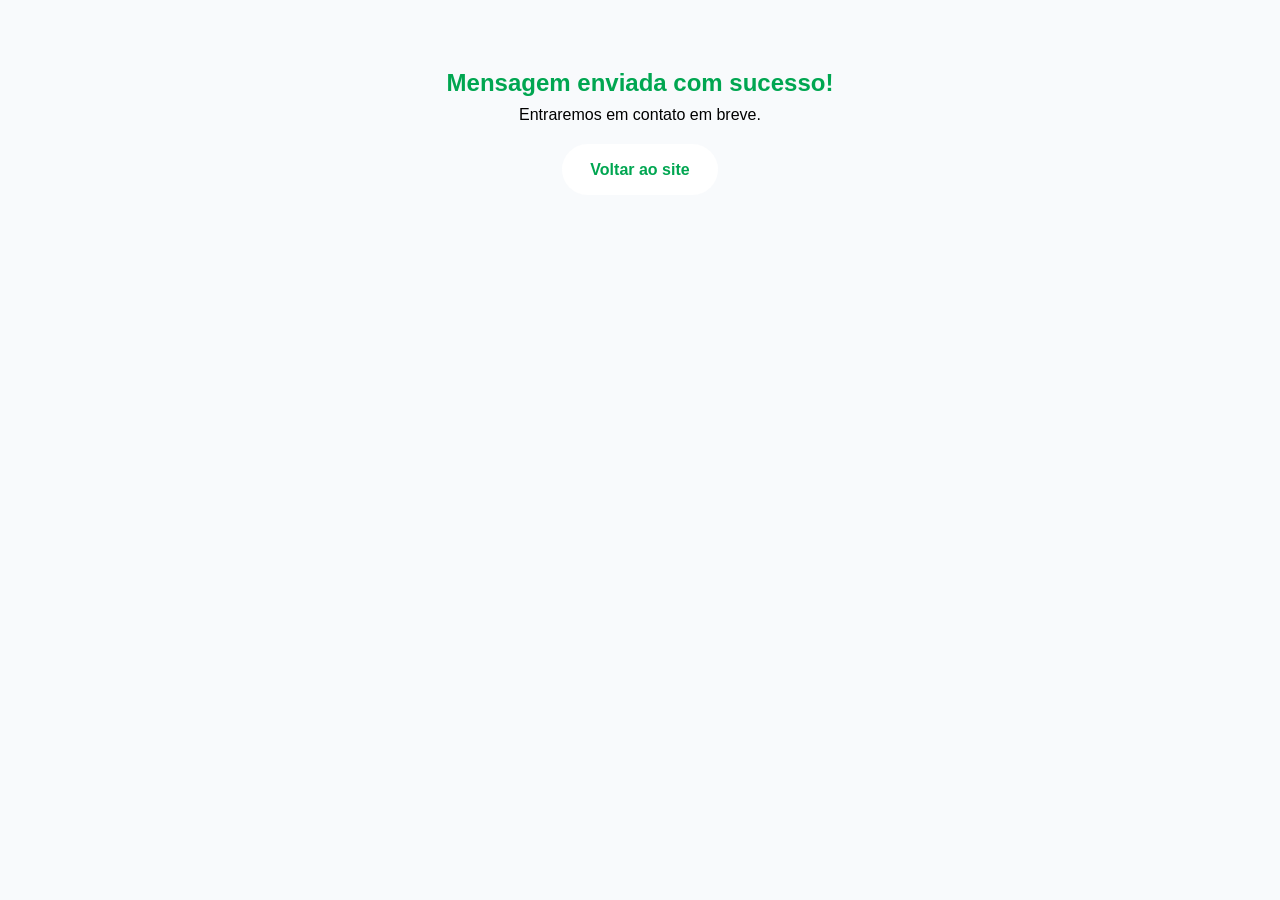
==== obrigado.html @ bd677264 "modelo  1.0 Acrecentei novos recursos e responsabilidade ao site, incremento do maps e modelo novo d" ====
<!DOCTYPE html>
<html lang="pt-br">
<head>
  <meta charset="UTF-8">
  <title>Obrigado!</title>
  <link rel="stylesheet" href="css/style.css">
</head>
<body>
  <section style="text-align: center; padding: 4rem 1rem;">
    <h1 style="color: #00A651;">Mensagem enviada com sucesso!</h1>
    <p>Entraremos em contato em breve.</p>
    <a href="index.html" class="btn" style="margin-top: 1rem;">Voltar ao site</a>
  </section>
</body>
</html>
---- css/style.css ----
:root {
  --primary: #00A651;
  --dark: #000000;
  --light: #f8fafc;
  --gray: #64748b;
}

* { margin: 0; padding: 0; box-sizing: border-box; }

body {
  font-family: 'Inter', sans-serif;
  background: var(--light);
  color: var(--dark);
  line-height: 1.6;
  overflow-x: hidden;
}

/* Cabeçalho */
header {
  background: white;
  box-shadow: 0 2px 10px rgba(0,0,0,0.1);
  position: sticky;
  top: 0;
  z-index: 1000;
}

nav {
  max-width: 1200px;
  margin: 0 auto;
  padding: 0.8rem 1rem;
  display: flex;
  justify-content: space-between;
  align-items: center;
}

.logo-img {
  height: 50px;
  width: auto;
}

.nav-links {
  display: flex;
  gap: 2rem;
}

.nav-links a {
  text-decoration: none;
  color: var(--dark);
  font-weight: 500;
  transition: color 0.3s;
}

.nav-links a:hover {
  color: var(--primary);
}

.menu-toggle {
  display: none;
  background: none;
  border: none;
  font-size: 1.5rem;
  cursor: pointer;
}

/* Hero */
.hero {
  /*background: linear-gradient(135deg, var(--primary) 0%, #006633 100%);*/
  background-image: url('../assets/img/hero-img-3.jpg'); 
  background-size: cover;
  color: white;
  text-align: center;
  padding: 4rem 1rem;
  clip-path: polygon(0 0, 100% 0, 100% 85%, 0 100%);
}

.hero h1 {
  font-size: 2.5rem;
  margin-bottom: 0.5rem;
  opacity: 0;
  transform: translateY(30px);
  animation: fadeUp 0.8s forwards;
}

.hero p {
  font-size: 1.2rem;
  max-width: 600px;
  margin: 0 auto 2rem;
  opacity: 0;
  animation: fadeUp 0.8s 0.3s forwards;
}

.btn {
  display: inline-block;
  background: white;
  color: var(--primary);
  padding: 0.8rem 1.8rem;
  border-radius: 50px;
  text-decoration: none;
  text-align: center;
  font-weight: 600;
  transition: all 0.3s;
  opacity: 0;
  animation: fadeUp 0.8s 0.6s forwards;
}

.btn:hover {
  transform: translateY(-3px);
  box-shadow: 0 10px 20px rgba(0,0,0,0.2);
}

/* Seções */
section {
  padding: 4rem 1rem;
  max-width: 1200px;
  margin: 0 auto;
}

h2 {
  text-align: center;
  font-size: 2.2rem;
  margin-bottom: 3rem;
  color: var(--dark);
}

/* Benefícios */
.benefits {
  display: grid;
  grid-template-columns: repeat(auto-fit, minmax(250px, 1fr));
  gap: 2rem;
  text-align: center;
}

.benefit-card {
  padding: 2rem;
  background: white;
  border-radius: 12px;
  box-shadow: 0 5px 15px rgba(0,0,0,0.05);
  opacity: 0;
  transform: translateY(30px);
  transition: all 0.4s;
}

.benefit-card.visible {
  opacity: 1;
  transform: translateY(0);
}

.benefit-card:hover {
  /*transform: translateY(-10px);*/
  transform: scale(1.05); /* Escala o card ao passar o mouse em cima */
  box-shadow: 0 15px 30px rgba(0,0,0,0.1);
}

.benefit-card i {
  font-size: 2.5rem;
  color: var(--primary);
  margin-bottom: 1rem;
}

/* Serviços/Produtos */
.products-grid {
  display: grid;
  grid-template-columns: repeat(auto-fit, minmax(280px, 1fr));
  gap: 2rem;
}

.product-img {
  height: 200px;
  background: #e2e8f0;
  background-size: cover;
  background-position: center;
}

.product-info {
  padding: 1.5rem;
}

.product-info h3 {
  margin-bottom: 0.5rem;
}


/* Sobre */
.about-content {
  display: grid;
  grid-template-columns: 1fr 1fr;
  gap: 3rem;
  align-items: center;
}

.about-img {
  background: #cbd5e1;
  height: 300px;
  border-radius: 12px;
  background-image: url('data:image/svg+xml,<svg xmlns="http://www.w3.org/2000/svg" viewBox="0 0 400 300"><rect fill="%23e2e8f0" width="400" height="300"/><text x="50%" y="50%" font-family="Arial" font-size="24" fill="%2394a3b8" text-anchor="middle" dominant-baseline="middle">Equipe AfiaCorte</text></svg>');
  background-size: cover;
}

/* Contato */
.contact-form {
  max-width: 600px;
  margin: 0 auto;
  background: white;
  padding: 2rem;
  border-radius: 12px;
  box-shadow: 0 10px 30px rgba(0,0,0,0.1);
}

.form-group {
  margin-bottom: 1rem;
}

label {
  display: block;
  margin-bottom: 0.5rem;
  font-weight: 600;
}

input, textarea {
  width: 100%;
  padding: 0.8rem;
  border: 1px solid #cbd5e1;
  border-radius: 8px;
  font-family: inherit;
}

/* WhatsApp Flutuante com ÍCONE */
.whatsapp-float {
  position: fixed;
  bottom: 20px;
  right: 20px;
  background: white;
  width: 60px;
  height: 60px;
  border-radius: 50%;
  display: flex;
  align-items: center;
  justify-content: center;
  box-shadow: 0 5px 15px rgba(0,0,0,0.2);
  z-index: 1000;
  animation: pulse 2s infinite;
  text-decoration: none;
  border: 3px solid var(--primary);
}

.whatsapp-float img {
  width: 36px;
  height: 36px;
}

.whatsapp-float:hover {
  transform: scale(1.1);
}

/* Rodapé */
footer {
  background: var(--dark);
  color: white;
  text-align: center;
  padding: 2rem 1rem;
  font-size: 0.9rem;
}

/* Animações */
@keyframes fadeUp {
  to { opacity: 1; transform: translateY(0); }
}

@keyframes pulse {
  0% { box-shadow: 0 0 0 0 rgba(0, 166, 81, 0.7); }
  70% { box-shadow: 0 0 0 10px rgba(0, 166, 81, 0); }
  100% { box-shadow: 0 0 0 0 rgba(0, 166, 81, 0); }
}

/* Responsivo */
@media (max-width: 768px) {
  .nav-links {
    display: none;
    flex-direction: column;
    position: absolute;
    top: 100%;
    left: 0;
    width: 100%;
    background: white;
    padding: 1rem;
    box-shadow: 0 5px 10px rgba(0,0,0,0.1);
  }

  .nav-links.active { display: flex; }
  .menu-toggle { display: block; }
  .hero h1 { font-size: 2rem; }
  .about-content { grid-template-columns: 1fr; }
  .about-img { order: -1; height: 200px; }
  .logo-img { height: 40px; }
}

/* nova animação */
/* ===== FLIP CARD - VERSÃO FINAL QUE FUNCIONA ===== */
.products-container {
  display: grid;
  grid-template-columns: repeat(auto-fit, minmax(280px, 1fr));
  gap: 2rem;
  padding: 2rem 1rem;
  max-width: 1200px;
  margin: 0 auto;
}

.product-card-wrapper {
  perspective: 1000px;
  height: 400px;
  opacity: 0;
  transform: scale(0.9);
  transition: all 0.4s ease;
  position: relative;
}

.product-card-wrapper.visible {
  opacity: 1;
  transform: scale(1);
}

/* CARD BASE */
.product-card {
  position: absolute;
  width: 100%;
  height: 100%;
  top: 0;
  left: 0;
  border-radius: 12px;
  overflow: hidden;
  box-shadow: 0 5px 15px rgba(0,0,0,0.05);
  transition: transform 0.6s ease;
  transform-style: preserve-3d;
  backface-visibility: hidden;
  display: flex;
  flex-direction: column;
}

.front, .back {
  position: absolute;
  width: 100%;
  height: 100%;
  top: 0;
  left: 0;
  display: flex;
  flex-direction: column;
}

/* IMAGEM E INFO - ALTURA FIXA */
.product-img {
  height: 200px;
  background-size: cover;
  background-position: center;
  flex-shrink: 0;
}

.product-info,
.back-info {
  padding: 1.5rem;
  flex: 1;
  display: flex;
  flex-direction: column;
  justify-content: space-between;
}

.back-info {
  justify-content: flex-start;
  gap: 1rem;
}

/* CORES */
.front {
  z-index: 2;
  background: white;
}
.back {
  transform: rotateY(180deg);
  background: linear-gradient(135deg, #006633, var(--primary));
  color: white;
}

/* FLIP */
.flipped .front { transform: rotateY(-180deg); }
.flipped .back { transform: rotateY(0deg); }

/* BOTÕES */
.details-btn, .back-btn {
  cursor: pointer;
  color: var(--primary);
  font-weight: 600;
  text-align: center;
  padding: 0.5rem;
  font-size: 0.9rem;
  transition: color 0.3s;
  animation: fadeUp 0.8s 0.6s forwards;
}
.back-btn { color: #a0d8ff; margin-top: auto; }

.description-full { font-size: 0.9rem; line-height: 1.6; }

/* ===== CONTATO + MAPA LADO A LADO (RESPONSIVO) ===== */
.contact-grid {
  display: grid;
  grid-template-columns: 1fr 1fr;
  gap: 2.5rem;
  max-width: 1200px;
  margin: 0 auto;
  padding: 0 1rem;
}

.contact-form {
  background: white;
  padding: 2rem;
  border-radius: 16px;
  box-shadow: 0 15px 35px rgba(0,0,0,0.1);
  height: fit-content;
}

.map-container {
  height: 480px;
  border-radius: 16px;
  overflow: hidden;
  box-shadow: 0 15px 35px rgba(0,0,0,0.1);
}

.map-container iframe {
  width: 100%;
  height: 100%;
  border: 0;
}

/* RESPONSIVO: MOBILE */
@media (max-width: 992px) {
  .contact-grid {
    grid-template-columns: 1fr;
    gap: 2rem;
  }

  .map-container {
    height: 380px;
  }
}

@media (max-width: 576px) {
  .contact-form {
    padding: 1.5rem;
  }

  .map-container {
    height: 300px;
  }
}

/* ===== VEJA MAIS - CARDS ESCONDIDOS ===== */
.hidden-card {
  display: none;
  opacity: 0;
  transform: translateY(20px);
  transition: all 0.6s ease;
}

.hidden-card.show {
  display: block;
  opacity: 1;
  transform: translateY(0);
}

.load-more-container {
  text-align: center;
  margin-top: 3rem;
}

.load-more-btn {
  background: var(--primary);
  color: white;
  padding: 0.9rem 2rem;
  font-size: 1.1rem;
  border-radius: 50px;
  transition: all 0.3s;
  cursor: pointer;
}

.load-more-btn:hover {
  transform: translateY(-3px);
  box-shadow: 0 10px 20px rgba(0, 166, 81, 0.3);
}

.load-more-btn.hidden {
  display: none;
}

/* ===== SEÇÃO SOBRE - CLEAN & PROFISSIONAL ===== */
.about-container {
  display: grid;
  grid-template-columns: 1fr 1fr;
  gap: 3rem;
  max-width: 1200px;
  margin: 0 auto;
  padding: 0 1rem;
  align-items: center;
}

.about-text {
  display: flex;
  flex-direction: column;
  gap: 1.5rem;
}

.about-text h2 {
  font-size: 2.2rem;
  color: var(--dark);
}

.about-text h3 {
  font-size: 1.5rem;
  color: var(--primary);
  margin-bottom: 0.5rem;
}

.highlight {
  font-size: 1.1rem;
  line-height: 1.7;
  color: #374151;
}

/* ÍCONES DE SERVIÇOS */
.services-grid {
  display: grid;
  grid-template-columns: 1fr 1fr;
  gap: 1rem;
  margin: 1rem 0;
}

.service-item {
  display: flex;
  align-items: center;
  gap: 0.8rem;
  font-size: 0.95rem;
  color: #4b5563;
}

.icon {
  width: 36px;
  height: 36px;
  background: var(--primary);
  color: white;
  border-radius: 50%;
  display: flex;
  align-items: center;
  justify-content: center;
  font-weight: bold;
  font-size: 0.9rem;
  flex-shrink: 0;
}

/* MARCAS */
.brands-title {
  font-weight: 600;
  color: #1f2937;
  margin-top: 1rem;
}

.brands-logos {
  display: flex;
  flex-wrap: wrap;
  gap: 1rem;
  margin: 0.8rem 0;
}

.brands-logos span {
  background: #f3f4f6;
  color: #374151;
  padding: 0.4rem 0.9rem;
  border-radius: 8px;
  font-size: 0.9rem;
  font-weight: 500;
}

/* BOTÃO */
.about-btn {
  align-self: flex-start;
  margin-top: 1rem;
  padding: 0.8rem 1.8rem;
  font-size: 1rem;
}

/* IMAGEM COM SOBREPOSIÇÃO */
.about-visual {
  position: relative;
  border-radius: 16px;
  overflow: hidden;
  box-shadow: 0 20px 40px rgba(0,0,0,0.1);
}

.about-img {
  height: 500px;
  background: #cbd5e1;
  background-image: url('data:image/svg+xml,<svg xmlns="http://www.w3.org/2000/svg" viewBox="0 0 600 500"><rect fill="%23e5e7eb" width="600" height="500"/><text x="50%" y="50%" font-family="Arial" font-size="32" fill="%239ca3af" text-anchor="middle" dominant-baseline="middle">Fachada AfiaCorte</text></svg>');
  background-size: cover;
  background-position: center;
}

.about-overlay {
  position: absolute;
  bottom: 1.5rem;
  left: 1.5rem;
  background: rgba(0, 166, 81, 0.95);
  color: white;
  padding: 1rem 1.5rem;
  border-radius: 12px;
  text-align: center;
}

.stat {
  font-size: 2rem;
  font-weight: bold;
  margin: 0;
}

.stat-label {
  font-size: 0.9rem;
  margin: 0;
  opacity: 0.9;
}

/* RESPONSIVO */
@media (max-width: 992px) {
  .about-container {
    grid-template-columns: 1fr;
    text-align: center;
  }

  .about-text {
    order: 2;
  }

  .about-visual {
    order: 1;
    height: 350px;
  }

  .services-grid {
    grid-template-columns: 1fr;
  }

  .about-btn {
    align-self: center;
  }
}

@media (max-width: 576px) {
  .about-img {
    height: 280px;
  }

  .about-overlay {
    left: 1rem;
    right: 1rem;
    bottom: 1rem;
    padding: 0.8rem;
  }

  .stat {
    font-size: 1.6rem;
  }
}
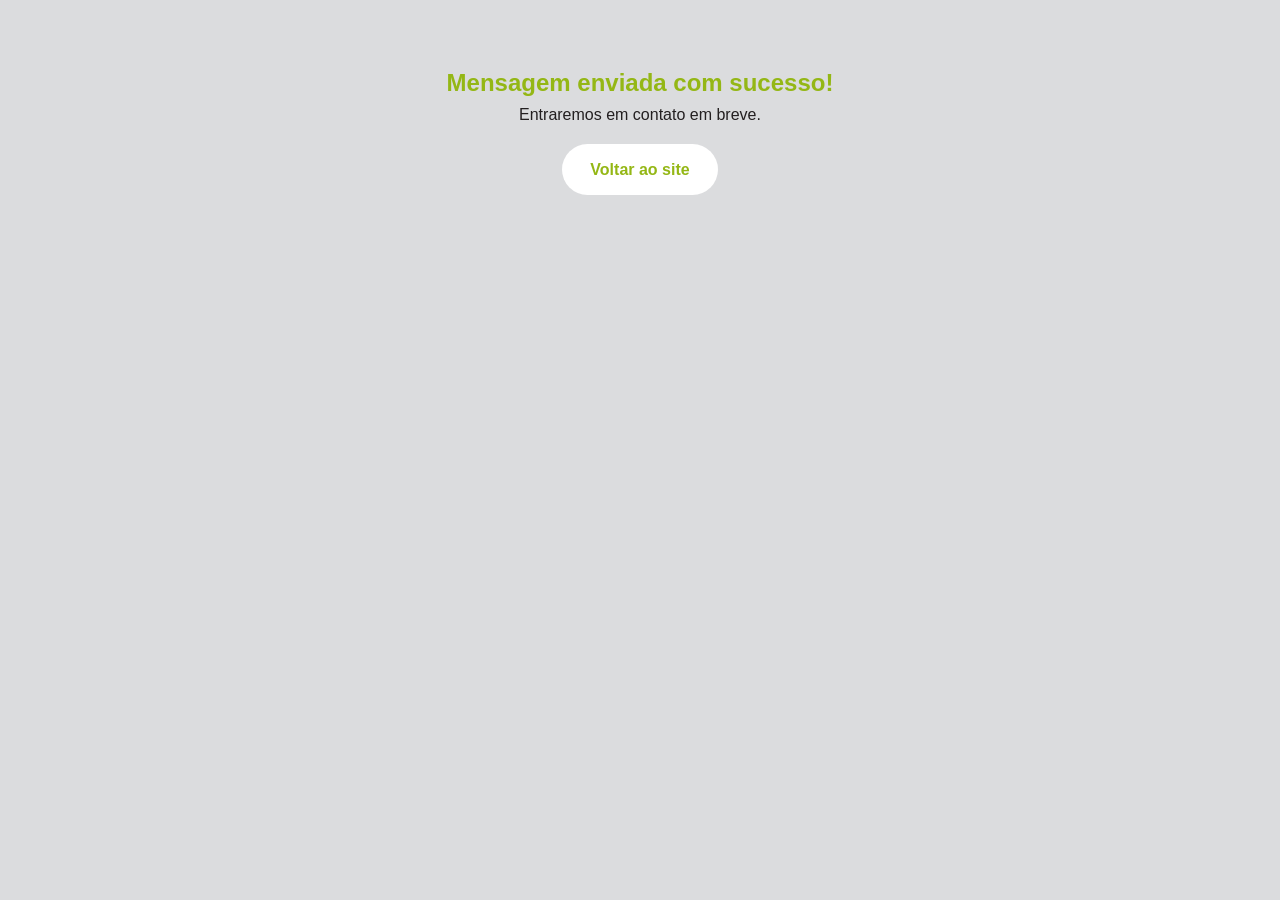
==== commit c0f49e26: "endereco ./ alterado Mudanca no enderecamento dos links de imagens e outros" ====
--- a/obrigado.html
+++ b/obrigado.html
@@ -7,7 +7,7 @@
 </head>
 <body>
   <section style="text-align: center; padding: 4rem 1rem;">
-    <h1 style="color: #00A651;">Mensagem enviada com sucesso!</h1>
+    <h1 style="color: #94b715;">Mensagem enviada com sucesso!</h1>
     <p>Entraremos em contato em breve.</p>
     <a href="index.html" class="btn" style="margin-top: 1rem;">Voltar ao site</a>
   </section>
--- a/css/style.css
+++ b/css/style.css
@@ -1,7 +1,7 @@
 :root {
-  --primary: #00A651;
-  --dark: #000000;
-  --light: #f8fafc;
+  --primary: #94b715;
+  --dark: #231f20;
+  --light: #dbdcde;
   --gray: #64748b;
 }
 
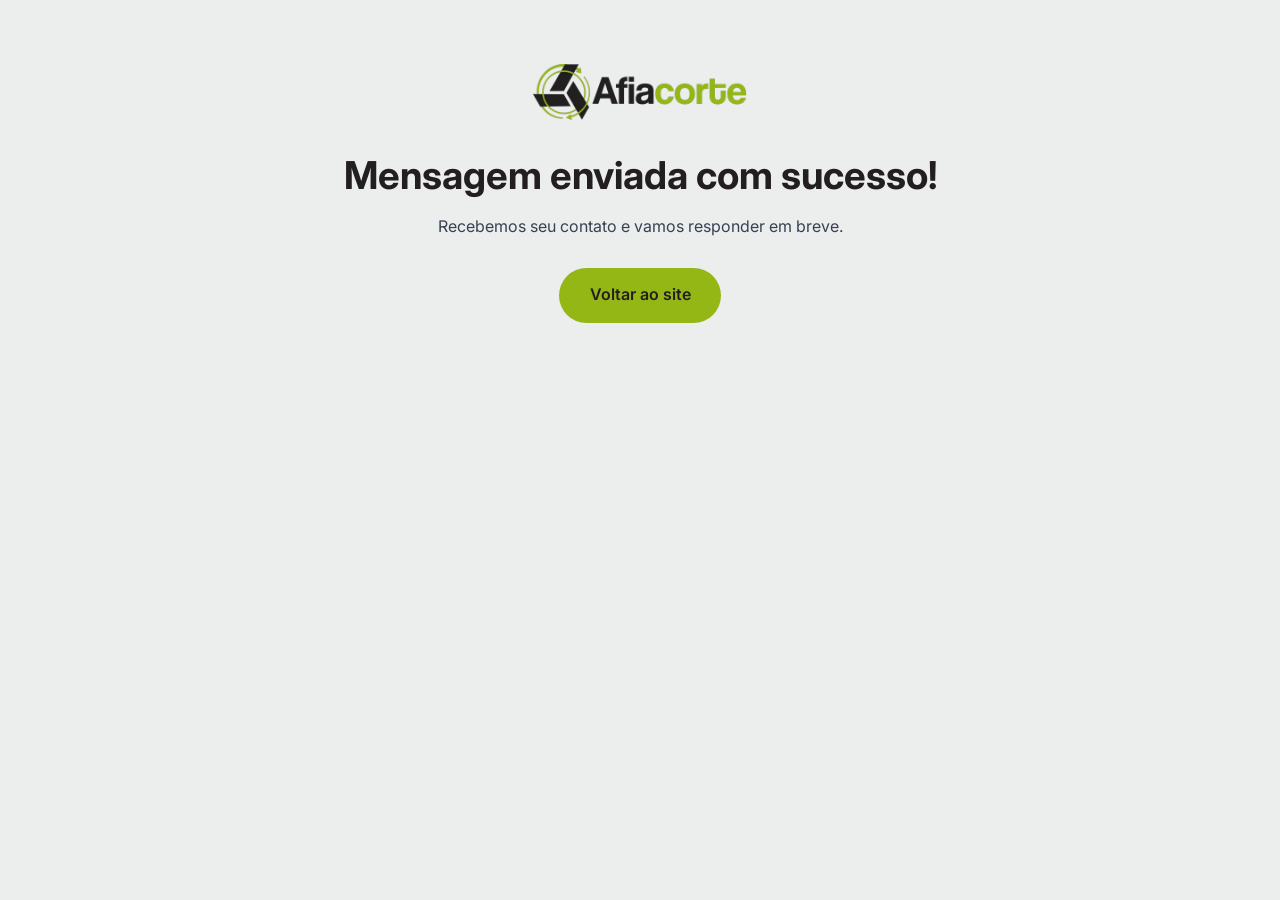
==== commit f232f005: "Otimiza o site: imagens WebP, acessibilidade, SEO e formulário funcional - Imagens convertidas para " ====
--- a/obrigado.html
+++ b/obrigado.html
@@ -1,15 +1,21 @@
-<!DOCTYPE html>
-<html lang="pt-br">
-<head>
-  <meta charset="UTF-8">
-  <title>Obrigado!</title>
-  <link rel="stylesheet" href="css/style.css">
-</head>
-<body>
-  <section style="text-align: center; padding: 4rem 1rem;">
-    <h1 style="color: #94b715;">Mensagem enviada com sucesso!</h1>
-    <p>Entraremos em contato em breve.</p>
-    <a href="index.html" class="btn" style="margin-top: 1rem;">Voltar ao site</a>
-  </section>
-</body>
-</html>+<!DOCTYPE html>
+<html lang="pt-BR">
+<head>
+  <meta charset="UTF-8">
+  <meta name="viewport" content="width=device-width, initial-scale=1.0">
+  <meta name="robots" content="noindex">
+  <meta name="author" content="Eduardo Sette">
+  <title>Obrigado! | AfiaCorte</title>
+  <link rel="icon" type="image/png" href="./assets/img/icone1.png">
+  <link href="https://fonts.googleapis.com/css2?family=Inter:wght@400;600;700&display=swap" rel="stylesheet">
+  <link rel="stylesheet" href="./css/style.css">
+</head>
+<body>
+  <main class="page-simple page-center">
+    <img src="./assets/webp/logo.webp" alt="AfiaCorte" width="480" height="126" style="height:56px;width:auto;margin:0 auto 2rem">
+    <h1>Mensagem enviada com sucesso!</h1>
+    <p>Recebemos seu contato e vamos responder em breve.</p>
+    <a href="./index.html" class="btn btn-primary" style="margin-top:1rem">Voltar ao site</a>
+  </main>
+</body>
+</html>
--- a/css/style.css
+++ b/css/style.css
@@ -1,666 +1,641 @@
-:root {
-  --primary: #94b715;
-  --dark: #231f20;
-  --light: #dbdcde;
-  --gray: #64748b;
-}
-
-* { margin: 0; padding: 0; box-sizing: border-box; }
-
-body {
-  font-family: 'Inter', sans-serif;
-  background: var(--light);
-  color: var(--dark);
-  line-height: 1.6;
-  overflow-x: hidden;
-}
-
-/* Cabeçalho */
-header {
-  background: white;
-  box-shadow: 0 2px 10px rgba(0,0,0,0.1);
-  position: sticky;
-  top: 0;
-  z-index: 1000;
-}
-
-nav {
-  max-width: 1200px;
-  margin: 0 auto;
-  padding: 0.8rem 1rem;
-  display: flex;
-  justify-content: space-between;
-  align-items: center;
-}
-
-.logo-img {
-  height: 50px;
-  width: auto;
-}
-
-.nav-links {
-  display: flex;
-  gap: 2rem;
-}
-
-.nav-links a {
-  text-decoration: none;
-  color: var(--dark);
-  font-weight: 500;
-  transition: color 0.3s;
-}
-
-.nav-links a:hover {
-  color: var(--primary);
-}
-
-.menu-toggle {
-  display: none;
-  background: none;
-  border: none;
-  font-size: 1.5rem;
-  cursor: pointer;
-}
-
-/* Hero */
-.hero {
-  /*background: linear-gradient(135deg, var(--primary) 0%, #006633 100%);*/
-  background-image: url('../assets/img/hero-img-3.jpg'); 
-  background-size: cover;
-  color: white;
-  text-align: center;
-  padding: 4rem 1rem;
-  clip-path: polygon(0 0, 100% 0, 100% 85%, 0 100%);
-}
-
-.hero h1 {
-  font-size: 2.5rem;
-  margin-bottom: 0.5rem;
-  opacity: 0;
-  transform: translateY(30px);
-  animation: fadeUp 0.8s forwards;
-}
-
-.hero p {
-  font-size: 1.2rem;
-  max-width: 600px;
-  margin: 0 auto 2rem;
-  opacity: 0;
-  animation: fadeUp 0.8s 0.3s forwards;
-}
-
-.btn {
-  display: inline-block;
-  background: white;
-  color: var(--primary);
-  padding: 0.8rem 1.8rem;
-  border-radius: 50px;
-  text-decoration: none;
-  text-align: center;
-  font-weight: 600;
-  transition: all 0.3s;
-  opacity: 0;
-  animation: fadeUp 0.8s 0.6s forwards;
-}
-
-.btn:hover {
-  transform: translateY(-3px);
-  box-shadow: 0 10px 20px rgba(0,0,0,0.2);
-}
-
-/* Seções */
-section {
-  padding: 4rem 1rem;
-  max-width: 1200px;
-  margin: 0 auto;
-}
-
-h2 {
-  text-align: center;
-  font-size: 2.2rem;
-  margin-bottom: 3rem;
-  color: var(--dark);
-}
-
-/* Benefícios */
-.benefits {
-  display: grid;
-  grid-template-columns: repeat(auto-fit, minmax(250px, 1fr));
-  gap: 2rem;
-  text-align: center;
-}
-
-.benefit-card {
-  padding: 2rem;
-  background: white;
-  border-radius: 12px;
-  box-shadow: 0 5px 15px rgba(0,0,0,0.05);
-  opacity: 0;
-  transform: translateY(30px);
-  transition: all 0.4s;
-}
-
-.benefit-card.visible {
-  opacity: 1;
-  transform: translateY(0);
-}
-
-.benefit-card:hover {
-  /*transform: translateY(-10px);*/
-  transform: scale(1.05); /* Escala o card ao passar o mouse em cima */
-  box-shadow: 0 15px 30px rgba(0,0,0,0.1);
-}
-
-.benefit-card i {
-  font-size: 2.5rem;
-  color: var(--primary);
-  margin-bottom: 1rem;
-}
-
-/* Serviços/Produtos */
-.products-grid {
-  display: grid;
-  grid-template-columns: repeat(auto-fit, minmax(280px, 1fr));
-  gap: 2rem;
-}
-
-.product-img {
-  height: 200px;
-  background: #e2e8f0;
-  background-size: cover;
-  background-position: center;
-}
-
-.product-info {
-  padding: 1.5rem;
-}
-
-.product-info h3 {
-  margin-bottom: 0.5rem;
-}
-
-
-/* Sobre */
-.about-content {
-  display: grid;
-  grid-template-columns: 1fr 1fr;
-  gap: 3rem;
-  align-items: center;
-}
-
-.about-img {
-  background: #cbd5e1;
-  height: 300px;
-  border-radius: 12px;
-  background-image: url('data:image/svg+xml,<svg xmlns="http://www.w3.org/2000/svg" viewBox="0 0 400 300"><rect fill="%23e2e8f0" width="400" height="300"/><text x="50%" y="50%" font-family="Arial" font-size="24" fill="%2394a3b8" text-anchor="middle" dominant-baseline="middle">Equipe AfiaCorte</text></svg>');
-  background-size: cover;
-}
-
-/* Contato */
-.contact-form {
-  max-width: 600px;
-  margin: 0 auto;
-  background: white;
-  padding: 2rem;
-  border-radius: 12px;
-  box-shadow: 0 10px 30px rgba(0,0,0,0.1);
-}
-
-.form-group {
-  margin-bottom: 1rem;
-}
-
-label {
-  display: block;
-  margin-bottom: 0.5rem;
-  font-weight: 600;
-}
-
-input, textarea {
-  width: 100%;
-  padding: 0.8rem;
-  border: 1px solid #cbd5e1;
-  border-radius: 8px;
-  font-family: inherit;
-}
-
-/* WhatsApp Flutuante com ÍCONE */
-.whatsapp-float {
-  position: fixed;
-  bottom: 20px;
-  right: 20px;
-  background: white;
-  width: 60px;
-  height: 60px;
-  border-radius: 50%;
-  display: flex;
-  align-items: center;
-  justify-content: center;
-  box-shadow: 0 5px 15px rgba(0,0,0,0.2);
-  z-index: 1000;
-  animation: pulse 2s infinite;
-  text-decoration: none;
-  border: 3px solid var(--primary);
-}
-
-.whatsapp-float img {
-  width: 36px;
-  height: 36px;
-}
-
-.whatsapp-float:hover {
-  transform: scale(1.1);
-}
-
-/* Rodapé */
-footer {
-  background: var(--dark);
-  color: white;
-  text-align: center;
-  padding: 2rem 1rem;
-  font-size: 0.9rem;
-}
-
-/* Animações */
-@keyframes fadeUp {
-  to { opacity: 1; transform: translateY(0); }
-}
-
-@keyframes pulse {
-  0% { box-shadow: 0 0 0 0 rgba(0, 166, 81, 0.7); }
-  70% { box-shadow: 0 0 0 10px rgba(0, 166, 81, 0); }
-  100% { box-shadow: 0 0 0 0 rgba(0, 166, 81, 0); }
-}
-
-/* Responsivo */
-@media (max-width: 768px) {
-  .nav-links {
-    display: none;
-    flex-direction: column;
-    position: absolute;
-    top: 100%;
-    left: 0;
-    width: 100%;
-    background: white;
-    padding: 1rem;
-    box-shadow: 0 5px 10px rgba(0,0,0,0.1);
-  }
-
-  .nav-links.active { display: flex; }
-  .menu-toggle { display: block; }
-  .hero h1 { font-size: 2rem; }
-  .about-content { grid-template-columns: 1fr; }
-  .about-img { order: -1; height: 200px; }
-  .logo-img { height: 40px; }
-}
-
-/* nova animação */
-/* ===== FLIP CARD - VERSÃO FINAL QUE FUNCIONA ===== */
-.products-container {
-  display: grid;
-  grid-template-columns: repeat(auto-fit, minmax(280px, 1fr));
-  gap: 2rem;
-  padding: 2rem 1rem;
-  max-width: 1200px;
-  margin: 0 auto;
-}
-
-.product-card-wrapper {
-  perspective: 1000px;
-  height: 400px;
-  opacity: 0;
-  transform: scale(0.9);
-  transition: all 0.4s ease;
-  position: relative;
-}
-
-.product-card-wrapper.visible {
-  opacity: 1;
-  transform: scale(1);
-}
-
-/* CARD BASE */
-.product-card {
-  position: absolute;
-  width: 100%;
-  height: 100%;
-  top: 0;
-  left: 0;
-  border-radius: 12px;
-  overflow: hidden;
-  box-shadow: 0 5px 15px rgba(0,0,0,0.05);
-  transition: transform 0.6s ease;
-  transform-style: preserve-3d;
-  backface-visibility: hidden;
-  display: flex;
-  flex-direction: column;
-}
-
-.front, .back {
-  position: absolute;
-  width: 100%;
-  height: 100%;
-  top: 0;
-  left: 0;
-  display: flex;
-  flex-direction: column;
-}
-
-/* IMAGEM E INFO - ALTURA FIXA */
-.product-img {
-  height: 200px;
-  background-size: cover;
-  background-position: center;
-  flex-shrink: 0;
-}
-
-.product-info,
-.back-info {
-  padding: 1.5rem;
-  flex: 1;
-  display: flex;
-  flex-direction: column;
-  justify-content: space-between;
-}
-
-.back-info {
-  justify-content: flex-start;
-  gap: 1rem;
-}
-
-/* CORES */
-.front {
-  z-index: 2;
-  background: white;
-}
-.back {
-  transform: rotateY(180deg);
-  background: linear-gradient(135deg, #006633, var(--primary));
-  color: white;
-}
-
-/* FLIP */
-.flipped .front { transform: rotateY(-180deg); }
-.flipped .back { transform: rotateY(0deg); }
-
-/* BOTÕES */
-.details-btn, .back-btn {
-  cursor: pointer;
-  color: var(--primary);
-  font-weight: 600;
-  text-align: center;
-  padding: 0.5rem;
-  font-size: 0.9rem;
-  transition: color 0.3s;
-  animation: fadeUp 0.8s 0.6s forwards;
-}
-.back-btn { color: #a0d8ff; margin-top: auto; }
-
-.description-full { font-size: 0.9rem; line-height: 1.6; }
-
-/* ===== CONTATO + MAPA LADO A LADO (RESPONSIVO) ===== */
-.contact-grid {
-  display: grid;
-  grid-template-columns: 1fr 1fr;
-  gap: 2.5rem;
-  max-width: 1200px;
-  margin: 0 auto;
-  padding: 0 1rem;
-}
-
-.contact-form {
-  background: white;
-  padding: 2rem;
-  border-radius: 16px;
-  box-shadow: 0 15px 35px rgba(0,0,0,0.1);
-  height: fit-content;
-}
-
-.map-container {
-  height: 480px;
-  border-radius: 16px;
-  overflow: hidden;
-  box-shadow: 0 15px 35px rgba(0,0,0,0.1);
-}
-
-.map-container iframe {
-  width: 100%;
-  height: 100%;
-  border: 0;
-}
-
-/* RESPONSIVO: MOBILE */
-@media (max-width: 992px) {
-  .contact-grid {
-    grid-template-columns: 1fr;
-    gap: 2rem;
-  }
-
-  .map-container {
-    height: 380px;
-  }
-}
-
-@media (max-width: 576px) {
-  .contact-form {
-    padding: 1.5rem;
-  }
-
-  .map-container {
-    height: 300px;
-  }
-}
-
-/* ===== VEJA MAIS - CARDS ESCONDIDOS ===== */
-.hidden-card {
-  display: none;
-  opacity: 0;
-  transform: translateY(20px);
-  transition: all 0.6s ease;
-}
-
-.hidden-card.show {
-  display: block;
-  opacity: 1;
-  transform: translateY(0);
-}
-
-.load-more-container {
-  text-align: center;
-  margin-top: 3rem;
-}
-
-.load-more-btn {
-  background: var(--primary);
-  color: white;
-  padding: 0.9rem 2rem;
-  font-size: 1.1rem;
-  border-radius: 50px;
-  transition: all 0.3s;
-  cursor: pointer;
-}
-
-.load-more-btn:hover {
-  transform: translateY(-3px);
-  box-shadow: 0 10px 20px rgba(0, 166, 81, 0.3);
-}
-
-.load-more-btn.hidden {
-  display: none;
-}
-
-/* ===== SEÇÃO SOBRE - CLEAN & PROFISSIONAL ===== */
-.about-container {
-  display: grid;
-  grid-template-columns: 1fr 1fr;
-  gap: 3rem;
-  max-width: 1200px;
-  margin: 0 auto;
-  padding: 0 1rem;
-  align-items: center;
-}
-
-.about-text {
-  display: flex;
-  flex-direction: column;
-  gap: 1.5rem;
-}
-
-.about-text h2 {
-  font-size: 2.2rem;
-  color: var(--dark);
-}
-
-.about-text h3 {
-  font-size: 1.5rem;
-  color: var(--primary);
-  margin-bottom: 0.5rem;
-}
-
-.highlight {
-  font-size: 1.1rem;
-  line-height: 1.7;
-  color: #374151;
-}
-
-/* ÍCONES DE SERVIÇOS */
-.services-grid {
-  display: grid;
-  grid-template-columns: 1fr 1fr;
-  gap: 1rem;
-  margin: 1rem 0;
-}
-
-.service-item {
-  display: flex;
-  align-items: center;
-  gap: 0.8rem;
-  font-size: 0.95rem;
-  color: #4b5563;
-}
-
-.icon {
-  width: 36px;
-  height: 36px;
-  background: var(--primary);
-  color: white;
-  border-radius: 50%;
-  display: flex;
-  align-items: center;
-  justify-content: center;
-  font-weight: bold;
-  font-size: 0.9rem;
-  flex-shrink: 0;
-}
-
-/* MARCAS */
-.brands-title {
-  font-weight: 600;
-  color: #1f2937;
-  margin-top: 1rem;
-}
-
-.brands-logos {
-  display: flex;
-  flex-wrap: wrap;
-  gap: 1rem;
-  margin: 0.8rem 0;
-}
-
-.brands-logos span {
-  background: #f3f4f6;
-  color: #374151;
-  padding: 0.4rem 0.9rem;
-  border-radius: 8px;
-  font-size: 0.9rem;
-  font-weight: 500;
-}
-
-/* BOTÃO */
-.about-btn {
-  align-self: flex-start;
-  margin-top: 1rem;
-  padding: 0.8rem 1.8rem;
-  font-size: 1rem;
-}
-
-/* IMAGEM COM SOBREPOSIÇÃO */
-.about-visual {
-  position: relative;
-  border-radius: 16px;
-  overflow: hidden;
-  box-shadow: 0 20px 40px rgba(0,0,0,0.1);
-}
-
-.about-img {
-  height: 500px;
-  background: #cbd5e1;
-  background-image: url('data:image/svg+xml,<svg xmlns="http://www.w3.org/2000/svg" viewBox="0 0 600 500"><rect fill="%23e5e7eb" width="600" height="500"/><text x="50%" y="50%" font-family="Arial" font-size="32" fill="%239ca3af" text-anchor="middle" dominant-baseline="middle">Fachada AfiaCorte</text></svg>');
-  background-size: cover;
-  background-position: center;
-}
-
-.about-overlay {
-  position: absolute;
-  bottom: 1.5rem;
-  left: 1.5rem;
-  background: rgba(0, 166, 81, 0.95);
-  color: white;
-  padding: 1rem 1.5rem;
-  border-radius: 12px;
-  text-align: center;
-}
-
-.stat {
-  font-size: 2rem;
-  font-weight: bold;
-  margin: 0;
-}
-
-.stat-label {
-  font-size: 0.9rem;
-  margin: 0;
-  opacity: 0.9;
-}
-
-/* RESPONSIVO */
-@media (max-width: 992px) {
-  .about-container {
-    grid-template-columns: 1fr;
-    text-align: center;
-  }
-
-  .about-text {
-    order: 2;
-  }
-
-  .about-visual {
-    order: 1;
-    height: 350px;
-  }
-
-  .services-grid {
-    grid-template-columns: 1fr;
-  }
-
-  .about-btn {
-    align-self: center;
-  }
-}
-
-@media (max-width: 576px) {
-  .about-img {
-    height: 280px;
-  }
-
-  .about-overlay {
-    left: 1rem;
-    right: 1rem;
-    bottom: 1rem;
-    padding: 0.8rem;
-  }
-
-  .stat {
-    font-size: 1.6rem;
-  }
-}+/* =========================================================
+   AfiaCorte — estilos
+   Desenvolvido por Eduardo Sette
+   ========================================================= */
+
+:root {
+  --primary: #94b715;        /* verde da marca (fundos, destaques) */
+  --primary-dark: #5f7a0a;   /* verde para TEXTO sobre fundo claro (contraste AA) */
+  --dark: #231f20;
+  --light: #eceded;
+  --surface: #ffffff;
+  --text: #231f20;
+  --muted: #4b5563;
+  --border: #cbd5e1;
+  --danger: #b42318;
+  --success: #3f6212;
+  --radius: 14px;
+  --shadow-sm: 0 5px 15px rgba(0, 0, 0, 0.06);
+  --shadow-md: 0 15px 35px rgba(0, 0, 0, 0.1);
+  --header-h: 72px;
+}
+
+*,
+*::before,
+*::after { margin: 0; padding: 0; box-sizing: border-box; }
+
+html { scroll-behavior: smooth; scroll-padding-top: var(--header-h); }
+
+body {
+  font-family: 'Inter', system-ui, -apple-system, 'Segoe UI', sans-serif;
+  background: var(--light);
+  color: var(--text);
+  line-height: 1.6;
+  overflow-x: hidden;
+}
+
+img { max-width: 100%; display: block; }
+ul { list-style: none; }
+a { color: inherit; }
+
+:focus-visible {
+  outline: 3px solid var(--primary);
+  outline-offset: 3px;
+  border-radius: 4px;
+}
+
+.skip-link {
+  position: absolute;
+  left: 1rem;
+  top: -100px;
+  z-index: 2000;
+  background: var(--dark);
+  color: #fff;
+  padding: 0.6rem 1rem;
+  border-radius: 8px;
+}
+.skip-link:focus { top: 1rem; }
+
+/* ---------- Seções ---------- */
+.section {
+  padding: 4.5rem 1rem;
+  max-width: 1200px;
+  margin: 0 auto;
+}
+
+h2 {
+  text-align: center;
+  font-size: clamp(1.75rem, 4vw, 2.2rem);
+  line-height: 1.2;
+  margin-bottom: 2.5rem;
+  color: var(--dark);
+}
+
+.section-sub {
+  text-align: center;
+  color: var(--muted);
+  max-width: 560px;
+  margin: -1.5rem auto 2.5rem;
+}
+
+/* ---------- Botões ---------- */
+.btn {
+  display: inline-flex;
+  align-items: center;
+  justify-content: center;
+  gap: 0.5rem;
+  min-height: 48px;
+  padding: 0.8rem 1.8rem;
+  border: 2px solid transparent;
+  border-radius: 50px;
+  font: inherit;
+  font-weight: 600;
+  text-decoration: none;
+  text-align: center;
+  cursor: pointer;
+  transition: transform 0.2s, box-shadow 0.2s, background-color 0.2s;
+}
+.btn:hover { transform: translateY(-2px); box-shadow: 0 10px 20px rgba(0, 0, 0, 0.18); }
+.btn:active { transform: translateY(0); }
+
+.btn-primary { background: var(--primary); color: var(--dark); }
+.btn-primary:hover { background: #a6cc1a; }
+
+.btn-ghost { background: transparent; color: #fff; border-color: rgba(255, 255, 255, 0.85); }
+.btn-ghost:hover { background: rgba(255, 255, 255, 0.12); }
+
+/* ---------- Cabeçalho ---------- */
+.site-header {
+  background: var(--surface);
+  box-shadow: 0 2px 10px rgba(0, 0, 0, 0.1);
+  position: sticky;
+  top: 0;
+  z-index: 1000;
+}
+
+nav {
+  max-width: 1200px;
+  min-height: var(--header-h);
+  margin: 0 auto;
+  padding: 0.6rem 1rem;
+  display: flex;
+  justify-content: space-between;
+  align-items: center;
+}
+
+.logo-link { display: inline-flex; }
+.logo-img { height: 48px; width: auto; }
+
+.nav-links { display: flex; align-items: center; gap: 2rem; }
+
+.nav-links a {
+  text-decoration: none;
+  color: var(--dark);
+  font-weight: 500;
+  transition: color 0.2s;
+}
+.nav-links a:hover { color: var(--primary-dark); }
+
+.nav-links .nav-cta {
+  background: var(--primary);
+  padding: 0.55rem 1.2rem;
+  border-radius: 50px;
+  font-weight: 600;
+}
+.nav-links .nav-cta:hover { color: var(--dark); background: #a6cc1a; }
+
+.menu-toggle {
+  display: none;
+  background: none;
+  border: none;
+  cursor: pointer;
+  width: 48px;
+  height: 48px;
+  padding: 10px;
+}
+
+.menu-toggle span {
+  display: block;
+  width: 28px;
+  height: 3px;
+  background: var(--dark);
+  margin: 5px 0;
+  border-radius: 2px;
+  transition: transform 0.3s, opacity 0.3s;
+}
+
+.menu-toggle[aria-expanded="true"] span:nth-child(1) { transform: translateY(8px) rotate(45deg); }
+.menu-toggle[aria-expanded="true"] span:nth-child(2) { opacity: 0; }
+.menu-toggle[aria-expanded="true"] span:nth-child(3) { transform: translateY(-8px) rotate(-45deg); }
+
+/* ---------- Hero ---------- */
+.hero {
+  position: relative;
+  display: grid;
+  place-items: center;
+  min-height: clamp(460px, 70vh, 640px);
+  padding: 5rem 1rem 7rem;
+  color: #fff;
+  text-align: center;
+  background:
+    linear-gradient(180deg, rgba(20, 18, 19, 0.55), rgba(20, 18, 19, 0.75)),
+    url('../assets/webp/hero.webp') center / cover no-repeat;
+  clip-path: polygon(0 0, 100% 0, 100% 88%, 0 100%);
+}
+
+.hero-content { max-width: 760px; }
+
+.hero-eyebrow {
+  display: inline-block;
+  font-size: 0.85rem;
+  font-weight: 700;
+  letter-spacing: 0.12em;
+  text-transform: uppercase;
+  color: var(--primary);
+  margin-bottom: 0.75rem;
+}
+
+.hero h1 {
+  font-size: clamp(2rem, 5vw, 3.2rem);
+  line-height: 1.15;
+  margin-bottom: 1rem;
+  text-wrap: balance;
+}
+
+.hero-text {
+  font-size: clamp(1.05rem, 2.2vw, 1.2rem);
+  max-width: 600px;
+  margin: 0 auto 2rem;
+  color: rgba(255, 255, 255, 0.92);
+}
+
+.hero-actions { display: flex; flex-wrap: wrap; gap: 1rem; justify-content: center; }
+
+.hero-content > * { animation: fadeUp 0.8s both; }
+.hero-content > :nth-child(2) { animation-delay: 0.1s; }
+.hero-content > :nth-child(3) { animation-delay: 0.25s; }
+.hero-content > :nth-child(4) { animation-delay: 0.4s; }
+
+/* ---------- Revelar ao rolar ---------- */
+.js .reveal { opacity: 0; transform: translateY(24px); transition: opacity 0.5s ease, transform 0.5s ease; }
+.js .reveal.visible { opacity: 1; transform: none; }
+
+/* ---------- Benefícios ---------- */
+.benefits {
+  display: grid;
+  grid-template-columns: repeat(auto-fit, minmax(250px, 1fr));
+  gap: 2rem;
+  text-align: center;
+}
+
+.benefit-card {
+  padding: 2rem;
+  background: var(--surface);
+  border-radius: var(--radius);
+  box-shadow: var(--shadow-sm);
+}
+.js .benefit-card.visible:hover { transform: translateY(-6px); box-shadow: var(--shadow-md); }
+
+.benefit-icon {
+  width: 44px;
+  height: 44px;
+  color: var(--primary-dark);
+  margin: 0 auto 1rem;
+}
+
+/* ---------- Serviços (cards que viram) ---------- */
+.products-container {
+  display: grid;
+  grid-template-columns: repeat(auto-fit, minmax(280px, 1fr));
+  gap: 2rem;
+}
+
+.product-card-wrapper {
+  perspective: 1000px;
+  height: 420px;
+  position: relative;
+}
+
+.product-card {
+  position: absolute;
+  inset: 0;
+  border-radius: var(--radius);
+  overflow: hidden;
+  box-shadow: var(--shadow-sm);
+  backface-visibility: hidden;
+  -webkit-backface-visibility: hidden;
+  transition: transform 0.6s ease;
+  display: flex;
+  flex-direction: column;
+}
+
+.front { background: var(--surface); }
+.back {
+  transform: rotateY(180deg);
+  background: linear-gradient(150deg, #7e9c10, var(--primary-dark));
+  color: #fff;
+}
+
+.flipped .front { transform: rotateY(-180deg); }
+.flipped .back { transform: rotateY(0deg); }
+
+.product-img {
+  width: 100%;
+  height: 200px;
+  object-fit: cover;
+  background: #e2e8f0;
+  flex-shrink: 0;
+}
+
+.product-info {
+  padding: 1.5rem;
+  flex: 1;
+  display: flex;
+  flex-direction: column;
+  gap: 0.5rem;
+}
+.product-info h3 { line-height: 1.3; }
+.product-info .description { color: var(--muted); }
+
+.back-info { gap: 1rem; }
+.description-full { font-size: 0.95rem; line-height: 1.6; }
+
+.details-btn,
+.back-btn,
+.quote-btn {
+  display: inline-flex;
+  align-items: center;
+  justify-content: center;
+  min-height: 44px;
+  padding: 0.6rem 1.4rem;
+  border-radius: 50px;
+  border: 2px solid transparent;
+  font: inherit;
+  font-weight: 600;
+  text-decoration: none;
+  cursor: pointer;
+  transition: transform 0.2s, box-shadow 0.2s;
+}
+.details-btn:hover,
+.back-btn:hover,
+.quote-btn:hover { transform: translateY(-2px); box-shadow: 0 8px 16px rgba(0, 0, 0, 0.18); }
+
+.details-btn {
+  margin-top: auto;
+  align-self: flex-start;
+  background: transparent;
+  color: var(--primary-dark);
+  border-color: var(--primary);
+}
+
+.back-actions { margin-top: auto; display: flex; flex-wrap: wrap; gap: 0.75rem; }
+.quote-btn { background: #fff; color: var(--dark); }
+.back-btn { background: transparent; color: #fff; border-color: rgba(255, 255, 255, 0.8); }
+.back :focus-visible { outline-color: #fff; }
+
+.hidden-card { display: none; }
+.hidden-card.show { display: block; }
+
+.load-more-container { text-align: center; margin-top: 3rem; }
+
+/* ---------- Sobre ---------- */
+.about-container {
+  display: grid;
+  grid-template-columns: 1fr 1fr;
+  gap: 3rem;
+  align-items: center;
+}
+
+.about-text { display: flex; flex-direction: column; gap: 1.25rem; }
+.about-text h2 { text-align: left; margin-bottom: 0; }
+.about-text h3 { font-size: 1.4rem; color: var(--primary-dark); }
+
+.highlight { font-size: 1.1rem; line-height: 1.7; color: #374151; }
+
+.services-grid { display: grid; grid-template-columns: 1fr 1fr; gap: 1rem; }
+
+.service-item { display: flex; align-items: center; gap: 0.8rem; color: #374151; }
+
+.icon {
+  width: 32px;
+  height: 32px;
+  padding: 7px;
+  background: var(--primary);
+  color: var(--dark);
+  border-radius: 50%;
+  flex-shrink: 0;
+}
+
+.brands-title { font-weight: 600; color: #1f2937; }
+.brands-logos { display: flex; flex-wrap: wrap; gap: 0.75rem; }
+.brands-logos li {
+  background: var(--surface);
+  border: 1px solid #e5e7eb;
+  color: #374151;
+  padding: 0.4rem 0.9rem;
+  border-radius: 8px;
+  font-size: 0.9rem;
+  font-weight: 500;
+}
+
+.about-btn { align-self: flex-start; }
+
+.about-visual {
+  position: relative;
+  border-radius: var(--radius);
+  overflow: hidden;
+  box-shadow: 0 20px 40px rgba(0, 0, 0, 0.1);
+}
+.about-img { width: 100%; height: 500px; object-fit: cover; }
+
+.about-overlay {
+  position: absolute;
+  bottom: 1.5rem;
+  left: 1.5rem;
+  background: var(--primary);
+  color: var(--dark);
+  padding: 1rem 1.5rem;
+  border-radius: 12px;
+  text-align: center;
+}
+.stat { font-size: 2rem; font-weight: 700; line-height: 1.1; }
+.stat-label { font-size: 0.9rem; }
+
+/* ---------- Contato ---------- */
+.contact-grid {
+  display: grid;
+  grid-template-columns: 1.15fr 1fr;
+  gap: 2.5rem;
+  align-items: start;
+}
+
+.contact-form {
+  background: var(--surface);
+  padding: 2rem;
+  border-radius: var(--radius);
+  box-shadow: var(--shadow-md);
+}
+
+.form-row { display: grid; grid-template-columns: 1fr 1fr; gap: 0 1rem; }
+.form-group { margin-bottom: 1.1rem; }
+
+label { display: block; margin-bottom: 0.4rem; font-weight: 600; }
+.req { color: var(--danger); }
+.opt { font-weight: 400; color: var(--muted); font-size: 0.9em; }
+
+input,
+select,
+textarea {
+  width: 100%;
+  min-height: 48px;
+  padding: 0.75rem 0.9rem;
+  border: 1px solid var(--border);
+  border-radius: 10px;
+  background: #fff;
+  color: var(--text);
+  font: inherit;
+  font-size: 16px; /* evita zoom automático no iPhone */
+  transition: border-color 0.2s, box-shadow 0.2s;
+}
+textarea { resize: vertical; min-height: 110px; }
+
+input:focus,
+select:focus,
+textarea:focus {
+  outline: none;
+  border-color: var(--primary-dark);
+  box-shadow: 0 0 0 3px rgba(148, 183, 21, 0.3);
+}
+
+[aria-invalid="true"] { border-color: var(--danger); }
+[aria-invalid="true"]:focus { box-shadow: 0 0 0 3px rgba(180, 35, 24, 0.2); }
+
+.field-error { color: var(--danger); font-size: 0.875rem; margin-top: 0.3rem; min-height: 0; }
+.field-error:empty { display: none; }
+
+.consent { display: grid; grid-template-columns: auto 1fr; gap: 0.6rem; align-items: start; }
+.consent input { width: 20px; min-height: 20px; height: 20px; margin-top: 3px; accent-color: var(--primary-dark); }
+.consent label { font-weight: 400; font-size: 0.9rem; color: var(--muted); margin: 0; }
+.consent label a { color: var(--primary-dark); }
+.consent .field-error { grid-column: 1 / -1; }
+
+.hp { position: absolute; left: -9999px; width: 1px; height: 1px; overflow: hidden; }
+
+.btn-submit { width: 100%; margin-top: 0.5rem; }
+.btn-submit[aria-busy="true"] { opacity: 0.75; cursor: progress; }
+.btn-submit[aria-busy="true"] .btn-label::after { content: '…'; }
+
+.form-status { margin-top: 1rem; font-weight: 500; }
+.form-status:empty { display: none; }
+.form-status.ok { color: var(--success); background: #f1f8e0; padding: 0.8rem 1rem; border-radius: 10px; }
+.form-status.erro { color: var(--danger); background: #fdecea; padding: 0.8rem 1rem; border-radius: 10px; }
+.form-status a { color: inherit; font-weight: 700; }
+
+.contact-side { display: flex; flex-direction: column; gap: 1.5rem; }
+
+.contact-info {
+  display: grid;
+  gap: 1rem;
+  background: var(--surface);
+  padding: 1.5rem;
+  border-radius: var(--radius);
+  box-shadow: var(--shadow-sm);
+}
+.contact-info li { display: flex; gap: 0.9rem; align-items: flex-start; }
+.contact-info strong { display: block; font-size: 0.9rem; color: var(--muted); font-weight: 500; }
+.contact-info a { color: var(--dark); font-weight: 600; text-decoration: none; }
+.contact-info a:hover { color: var(--primary-dark); text-decoration: underline; }
+.ci-icon { width: 22px; height: 22px; color: var(--primary-dark); flex-shrink: 0; margin-top: 2px; }
+
+.map-container {
+  height: 340px;
+  border-radius: var(--radius);
+  overflow: hidden;
+  box-shadow: var(--shadow-md);
+  background: #e2e8f0;
+}
+.map-container iframe { width: 100%; height: 100%; border: 0; }
+
+/* ---------- WhatsApp flutuante ---------- */
+.whatsapp-float {
+  position: fixed;
+  bottom: 24px;
+  right: 20px;
+  width: 60px;
+  height: 60px;
+  border-radius: 50%;
+  display: flex;
+  align-items: center;
+  justify-content: center;
+  background: #fff;
+  border: 3px solid var(--primary);
+  box-shadow: 0 5px 15px rgba(0, 0, 0, 0.2);
+  z-index: 999;
+  animation: pulse 2.4s infinite;
+  transition: transform 0.2s;
+}
+.whatsapp-float:hover { transform: scale(1.08); }
+.whatsapp-float img { width: 36px; height: 36px; }
+
+/* ---------- Rodapé ---------- */
+.site-footer { background: var(--dark); color: #a3a3a3; font-size: 0.875rem; }
+.footer-inner {
+  max-width: 1200px;
+  margin: 0 auto;
+  padding: 1.5rem 1rem;
+  display: flex;
+  justify-content: space-between;
+  align-items: center;
+  flex-wrap: wrap;
+  gap: 1rem;
+}
+.site-footer a { color: #d4d4d4; text-decoration: none; }
+.site-footer a:hover { color: var(--primary); text-decoration: underline; }
+.footer-copy { text-align: right; }
+.credit { font-size: 0.8rem; }
+
+/* ---------- Páginas simples (obrigado / privacidade) ---------- */
+.page-simple { max-width: 760px; margin: 0 auto; padding: 4rem 1rem; }
+.page-simple h1 { font-size: clamp(1.8rem, 4vw, 2.4rem); line-height: 1.2; margin-bottom: 1rem; }
+.page-simple h2 { text-align: left; font-size: 1.25rem; margin: 2rem 0 0.5rem; }
+.page-simple p,
+.page-simple li { color: #374151; margin-bottom: 0.75rem; }
+.page-simple ul { list-style: disc; padding-left: 1.25rem; }
+.page-center { text-align: center; }
+
+/* ---------- Animações ---------- */
+@keyframes fadeUp {
+  from { opacity: 0; transform: translateY(24px); }
+  to { opacity: 1; transform: none; }
+}
+
+@keyframes pulse {
+  0% { box-shadow: 0 0 0 0 rgba(148, 183, 21, 0.7); }
+  70% { box-shadow: 0 0 0 12px rgba(148, 183, 21, 0); }
+  100% { box-shadow: 0 0 0 0 rgba(148, 183, 21, 0); }
+}
+
+/* ---------- Responsivo ---------- */
+@media (max-width: 992px) {
+  .about-container,
+  .contact-grid { grid-template-columns: 1fr; }
+
+  .about-container { text-align: center; }
+  .about-text { order: 2; align-items: center; }
+  .about-text h2 { text-align: center; }
+  .about-visual { order: 1; }
+  .about-img { height: 360px; }
+  .services-grid { text-align: left; }
+  .brands-logos { justify-content: center; }
+  .about-btn { align-self: center; }
+}
+
+@media (max-width: 768px) {
+  :root { --header-h: 64px; }
+
+  .logo-img { height: 40px; }
+  .menu-toggle { display: block; }
+
+  .nav-links {
+    position: absolute;
+    top: 100%;
+    left: 0;
+    width: 100%;
+    background: var(--surface);
+    flex-direction: column;
+    gap: 0;
+    padding: 0.5rem 0 1rem;
+    box-shadow: 0 5px 15px rgba(0, 0, 0, 0.1);
+    transform: translateY(-12px);
+    opacity: 0;
+    visibility: hidden;
+    transition: transform 0.25s ease, opacity 0.25s ease, visibility 0.25s;
+  }
+  .nav-links.active { transform: none; opacity: 1; visibility: visible; }
+
+  .nav-links a {
+    width: 100%;
+    padding: 0.9rem 2rem;
+    text-align: center;
+    border-bottom: 1px solid #eee;
+  }
+  .nav-links .nav-cta {
+    width: auto;
+    margin-top: 0.75rem;
+    padding: 0.75rem 2rem;
+    border-bottom: none;
+  }
+
+  .hero {
+    background:
+      linear-gradient(180deg, rgba(20, 18, 19, 0.55), rgba(20, 18, 19, 0.78)),
+      url('../assets/webp/hero-mobile.webp') center / cover no-repeat;
+  }
+
+  .form-row { grid-template-columns: 1fr; }
+  .footer-inner { flex-direction: column; text-align: center; padding-bottom: 6rem; /* espaço para o botão do WhatsApp */ }
+  .footer-copy { text-align: center; }
+}
+
+@media (max-width: 576px) {
+  .section { padding: 3.5rem 1rem; }
+  .contact-form { padding: 1.5rem 1.25rem; }
+  .hero-actions .btn { width: 100%; }
+  .services-grid { grid-template-columns: 1fr; }
+  .about-img { height: 280px; }
+  .about-overlay { left: 1rem; bottom: 1rem; padding: 0.7rem 1.1rem; }
+  .stat { font-size: 1.6rem; }
+  .map-container { height: 280px; }
+}
+
+/* Respeita quem prefere menos movimento */
+@media (prefers-reduced-motion: reduce) {
+  html { scroll-behavior: auto; }
+  *,
+  *::before,
+  *::after {
+    animation-duration: 0.01ms !important;
+    animation-iteration-count: 1 !important;
+    transition-duration: 0.01ms !important;
+  }
+}
